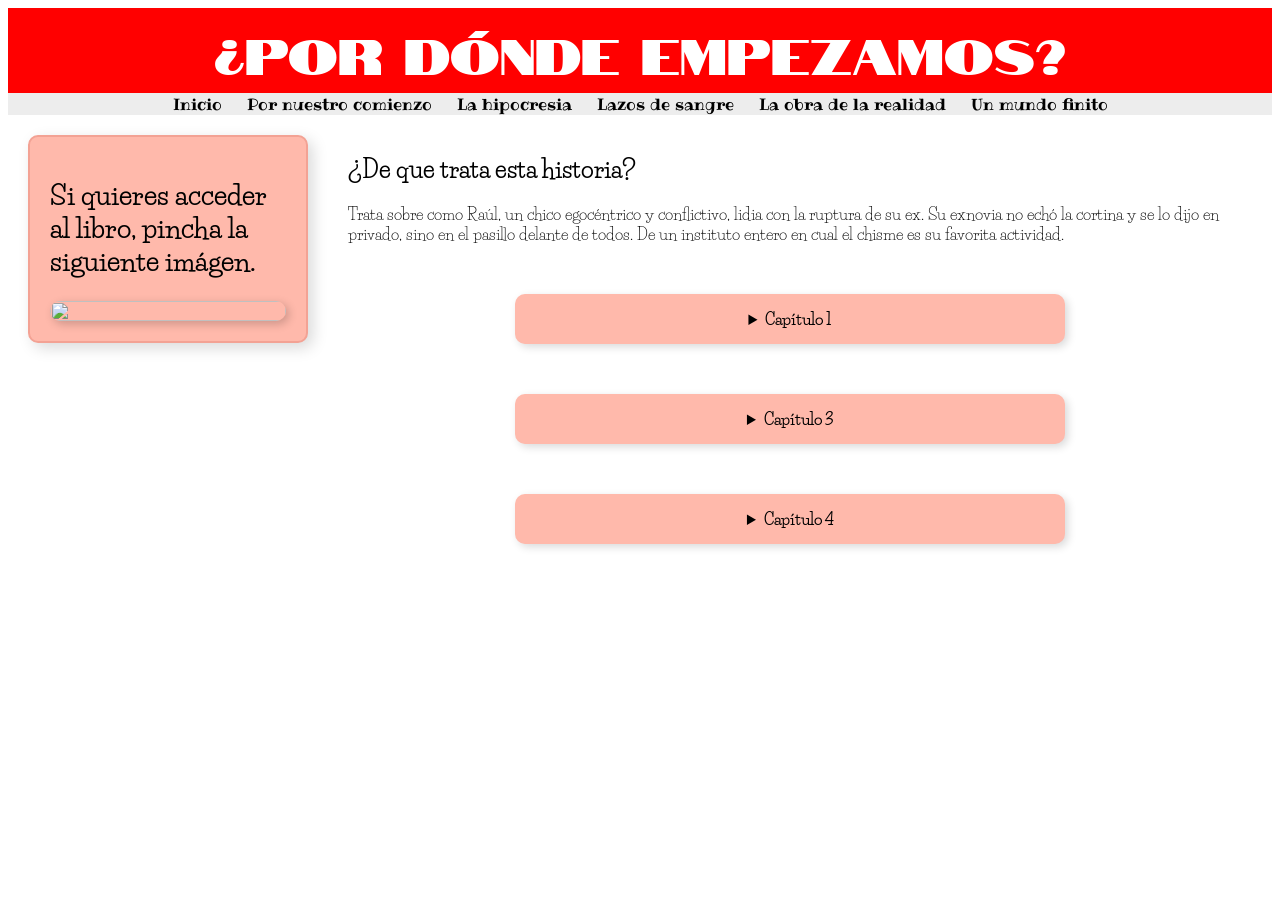
==== raul.html @ d0a6b44a "Add files via upload" ====
<html>
<head><title> ¿POR DÓNDE EMPEZAMOS? </title></head>
<body >
<!DOCTYPE html>
<html>
 <head> 
 	<meta charset=UTF-8>
 	<title> página1 </title>

 	<link rel="preconnect" href="https://fonts.googleapis.com">
<link rel="preconnect" href="https://fonts.gstatic.com" crossorigin>
<link href="https://fonts.googleapis.com/css2?family=Carter+One&family=Fontdiner+Swanky&family=Notable&display=swap" rel="stylesheet">

<link rel="preconnect" href="https://fonts.googleapis.com">
<link rel="preconnect" href="https://fonts.gstatic.com" crossorigin>
<link href="https://fonts.googleapis.com/css2?family=Carter+One&family=Fontdiner+Swanky&family=Notable&family=Ribeye&display=swap" rel="stylesheet">

<link rel="preconnect" href="https://fonts.googleapis.com">
<link rel="preconnect" href="https://fonts.gstatic.com" crossorigin>
<link href="https://fonts.googleapis.com/css2?family=Carter+One&family=Fontdiner+Swanky&family=Happy+Monkey&family=Life+Savers:wght@400;700;800&family=Notable&family=Pompiere&family=Ribeye&display=swap" rel="stylesheet">

 	<link href=raul.css rel=stylesheet>
 </head>
 <body> 
<header id=cabeceraweb><center>¿POR DÓNDE EMPEZAMOS?</center></header>
<nav id=categorias> <center>
	
    <a href="paginaweb.html">Inicio</a>
   <a href="#">Por nuestro comienzo</a>
  <a href="#">La hipocresia</a>
    <a href="#">Lazos de sangre</a>
    <a href="#">La obra de la realidad</a>
    <a href="#">Un mundo finito</a>
</center>
  
           </nav>
<main>


<aside id=nota class="barra-lateral"> 
<h1>Si quieres acceder al libro, pincha la siguiente imágen. </h1>
 <a href="https://www.wattpad.com/myworks/396819522--por-dnde-empezamos"> <image src=norachibi.JPEG></a>
</aside>

<article id=articulo1>
	<h2> ¿De que trata esta historia?</h2>
	<section> Trata sobre como Raúl, un chico egocéntrico y conflictivo, lidia con la ruptura de su ex. Su exnovia no echó la cortina y se lo dijo en privado, sino en el pasillo delante de todos. De un instituto entero en cual el chisme es su favorita actividad. </section>


  

<details id=details1>
    <summary id=summary1>Capítulo 1</summary>

    <div class="capitulo">
        <p id=contenido1>Todo comenzó con un tortazo en mi cara...</p>
    
<nav id=capitulo1><center>

    <image width=100% src=traje2raul.png>
      <h4> Aquella camiseta me la mancharon los idiotas aquellos. ¡Era mi camiseta preferida!</h4>


</nav> 

    </div>

</details>



<details id=details3>
    <summary id=summary3>Capítulo 3</summary>

    <div class="capitulo">
        <p id=contenido1>Así que, ¿esta es la perrita de la puta? </p>
    
<nav id=capitulo3>

    <image width=100% src=traje1nora.png>
      <h5> Era normalita, aunque es verdad que viste un poco friki.</h5>
 <image width=100% src=traje3jimena.png>
      <h6> No me jodas.¿En serio que se ha puesto lazos hasta en las uñas?</h6>



</nav> 

    </div>

</details>



<details id=details4>
    <summary id=summary4>Capítulo 4</summary>

    <div class="capitulo">
        <p id=contenido4>No voy a mentir. Pospuse tanto el despertador que por ello llegué tarde al instituto. </p>
    
<nav id=capitulo4>

    <image width=100% src=traje1raul.png>
      <h5> No me digas que para vestirme tan rápido, no iba todo guapo.</h5>
 <image width=100% src=traje6nora.png>
      <h6> Nora iba mona a su estilo.</h6>
      <image width=50% src=gatomago.jpg><image width=50% src=dibujoconejo.jpg>
      <h7> A ese gato le han metido un tubo por la boca, vaya. </h7>



</nav> 

    </div>

</details>


</article>





</main>
<footer> 





</body>
 </html>
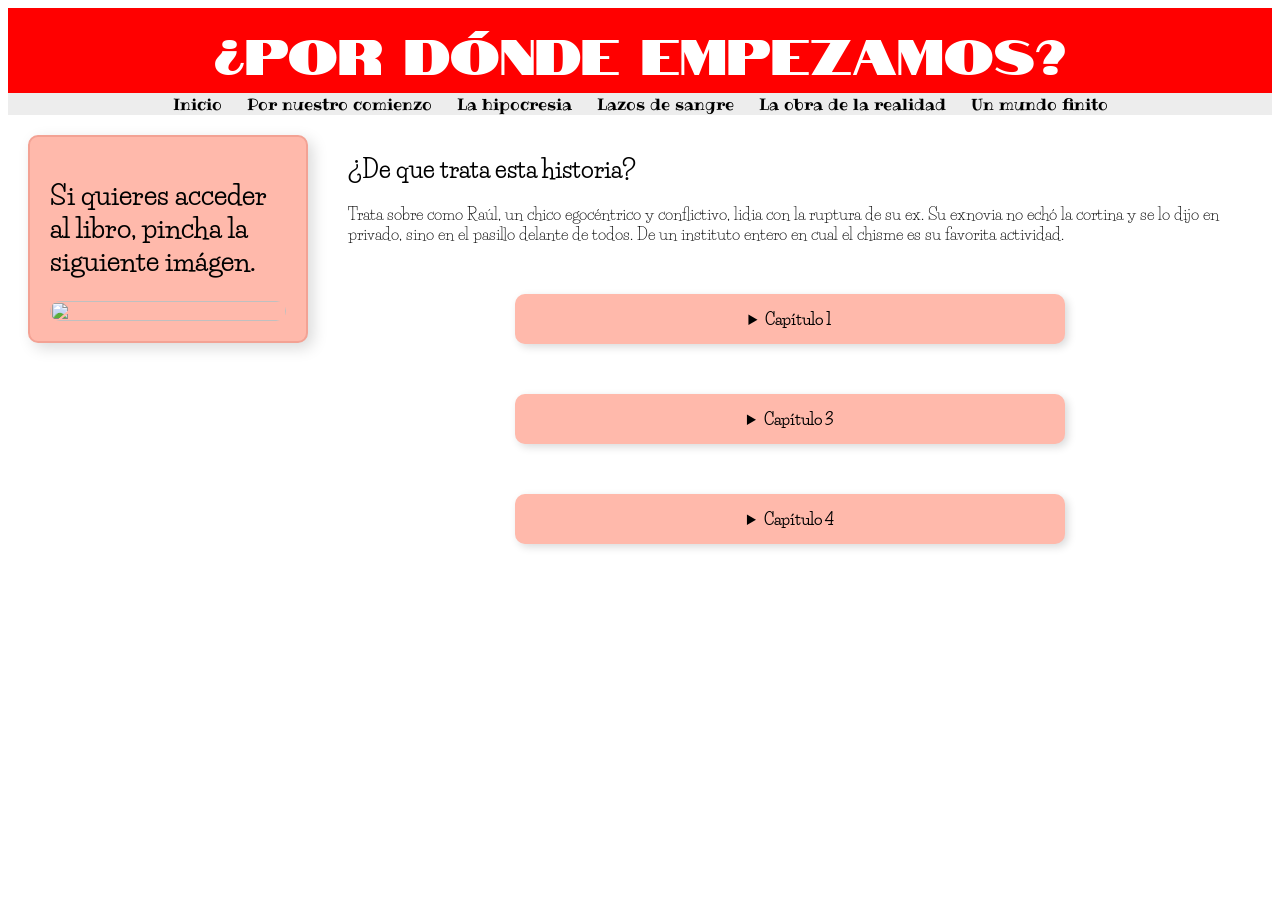
==== commit 7305a3b3: "Add files via upload" ====
--- a/raul.html
+++ b/raul.html
@@ -25,7 +25,7 @@
 <header id=cabeceraweb><center>¿POR DÓNDE EMPEZAMOS?</center></header>
 <nav id=categorias> <center>
 	
-    <a href="paginaweb.html">Inicio</a>
+    <a href="index.html">Inicio</a>
    <a href="#">Por nuestro comienzo</a>
   <a href="#">La hipocresia</a>
     <a href="#">Lazos de sangre</a>
@@ -39,7 +39,7 @@
 
 <aside id=nota class="barra-lateral"> 
 <h1>Si quieres acceder al libro, pincha la siguiente imágen. </h1>
- <a href="https://www.wattpad.com/myworks/396819522--por-dnde-empezamos"> <image src=norachibi.JPEG></a>
+ <a href="https://www.wattpad.com/myworks/396819522--por-dnde-empezamos"> <image src=logo.png></a>
 </aside>
 
 <article id=articulo1>
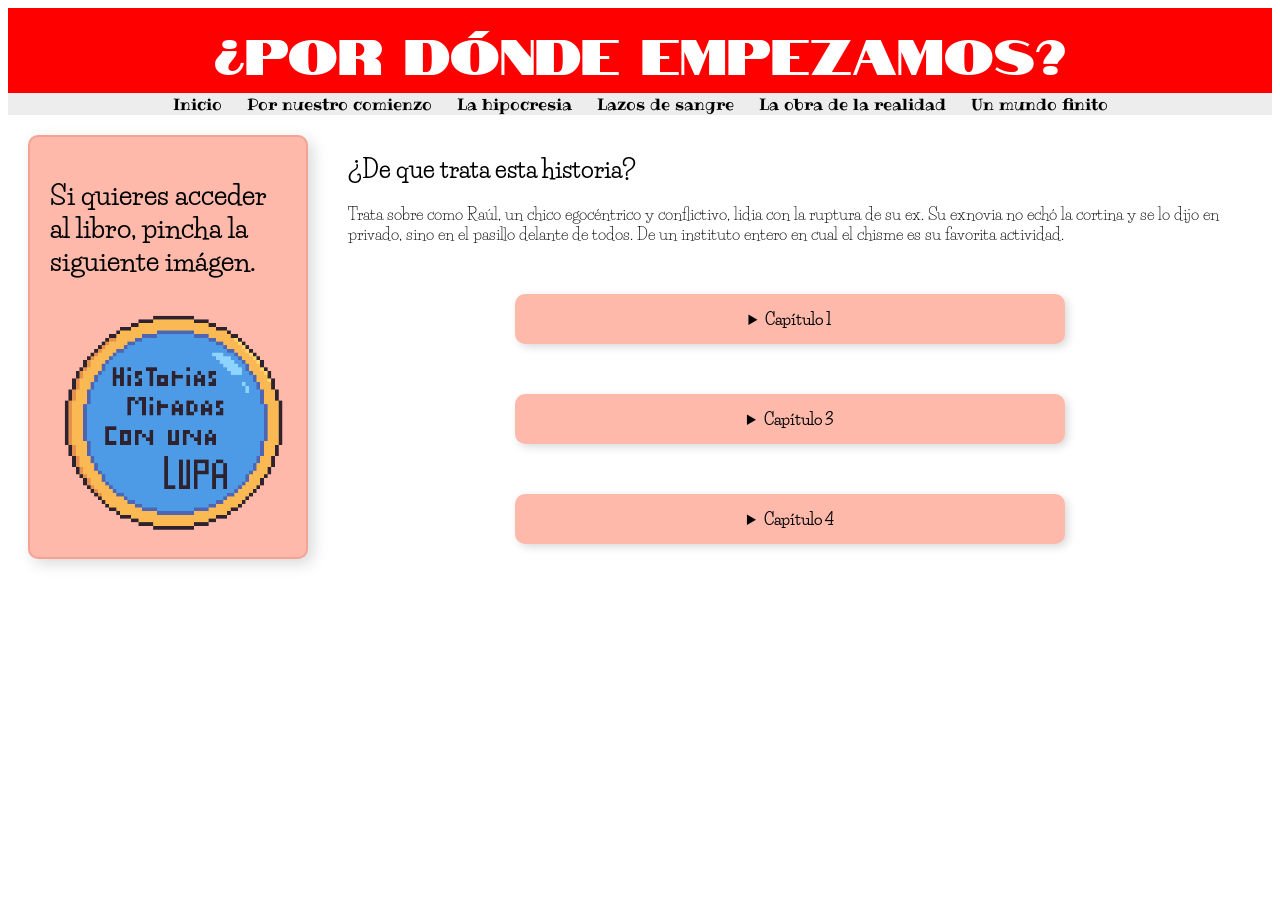
==== commit 8aae7252: "Add files via upload" ====
--- a/raul.html
+++ b/raul.html
@@ -39,7 +39,7 @@
 
 <aside id=nota class="barra-lateral"> 
 <h1>Si quieres acceder al libro, pincha la siguiente imágen. </h1>
- <a href="https://www.wattpad.com/myworks/396819522--por-dnde-empezamos"> <image src=logo.png></a>
+ <a href="https://www.wattpad.com/myworks/396819522--por-dnde-empezamos"> <img src=logo.png></a>
 </aside>
 
 <article id=articulo1>
@@ -57,7 +57,7 @@
     
 <nav id=capitulo1><center>
 
-    <image width=100% src=traje2raul.png>
+    <img width=100% src=traje2raul.png>
       <h4> Aquella camiseta me la mancharon los idiotas aquellos. ¡Era mi camiseta preferida!</h4>
 
 
@@ -77,9 +77,9 @@
     
 <nav id=capitulo3>
 
-    <image width=100% src=traje1nora.png>
+    <img width=100% src=traje1nora.png>
       <h5> Era normalita, aunque es verdad que viste un poco friki.</h5>
- <image width=100% src=traje3jimena.png>
+ <img width=100% src=traje3jimena.png>
       <h6> No me jodas.¿En serio que se ha puesto lazos hasta en las uñas?</h6>
 
 
@@ -102,9 +102,9 @@
 
     <image width=100% src=traje1raul.png>
       <h5> No me digas que para vestirme tan rápido, no iba todo guapo.</h5>
- <image width=100% src=traje6nora.png>
+ <img width=100% src=traje6nora.png>
       <h6> Nora iba mona a su estilo.</h6>
-      <image width=50% src=gatomago.jpg><image width=50% src=dibujoconejo.jpg>
+      <img width=50% src=gatomago.jpg><img width=50% src=dibujoconejo.jpg>
       <h7> A ese gato le han metido un tubo por la boca, vaya. </h7>
 
 
